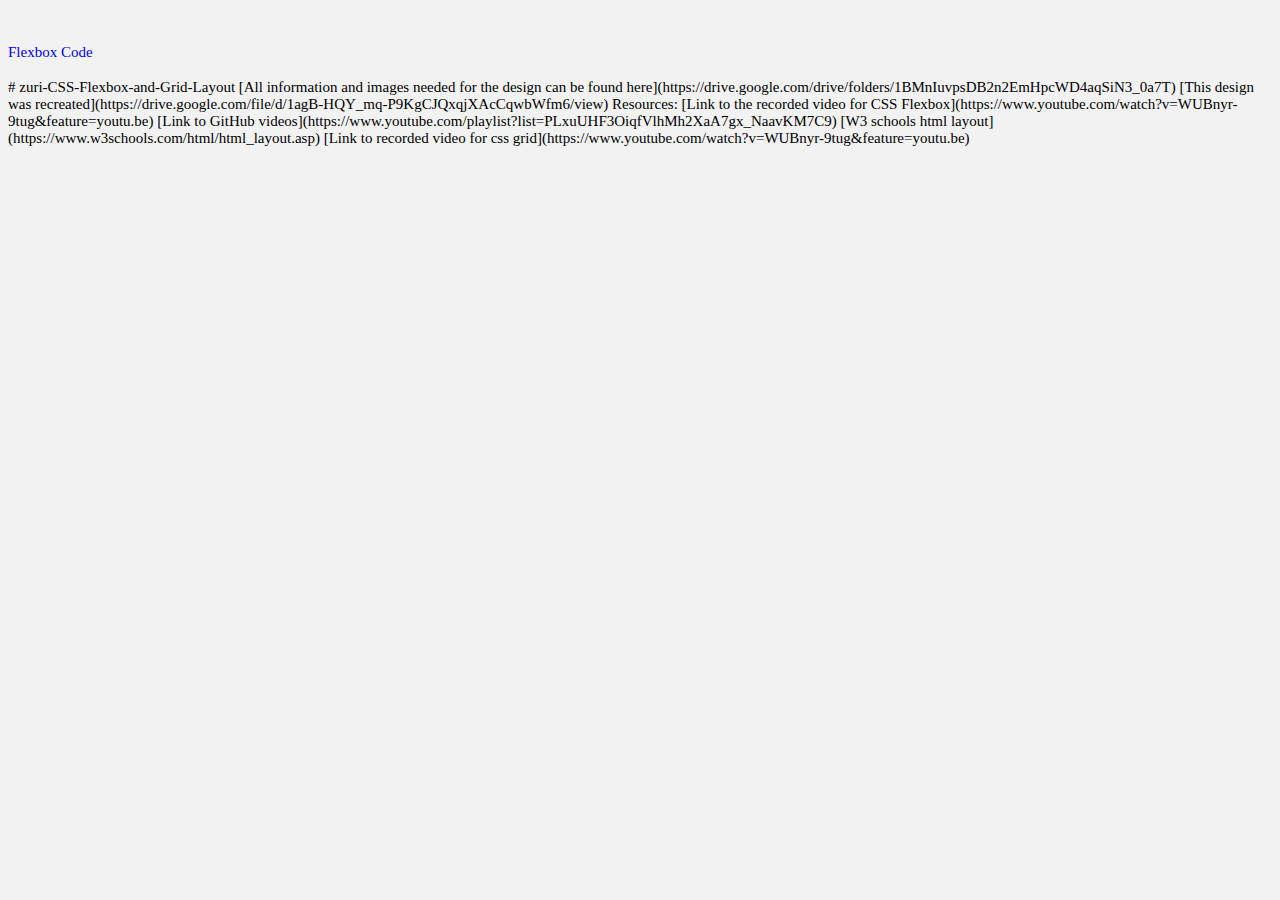
==== grid.html @ cf9f132a "Add files via upload" ====
<!DOCTYPE html>
<html lang="en">

<head>
    <meta charset="UTF-8">
    <meta http-equiv="X-UA-Compatible" content="IE=edge">
    <meta name="viewport" content="width=device-width, initial-scale=1.0">
    <title>Grid Layout</title>
    <link rel="stylesheet" href="style.css">
</head>

<body>
    <header>
        <p> <a href="https://github.com/EstherEkwonye/zuri-CSS-Flexbox-and-Grid-Layout/blob/main/index.html" target="_blank">Flexbox Code</a></p>


    </header>
    <main>
        <section>
            <div class="item5"></div>
            <div class="item4"></div>
            <div class="item3"></div>
            <div class="item2"></div>
            <div class="item1"></div>
        </section>
    </main>
    <footer>

    </footer>
</body>

</html>

# zuri-CSS-Flexbox-and-Grid-Layout

[All information and images needed for the design can be found here](https://drive.google.com/drive/folders/1BMnIuvpsDB2n2EmHpcWD4aqSiN3_0a7T)

[This design was recreated](https://drive.google.com/file/d/1agB-HQY_mq-P9KgCJQxqjXAcCqwbWfm6/view)

Resources:

[Link to the recorded video for CSS Flexbox](https://www.youtube.com/watch?v=WUBnyr-9tug&feature=youtu.be)

[Link to GitHub videos](https://www.youtube.com/playlist?list=PLxuUHF3OiqfVlhMh2XaA7gx_NaavKM7C9)

[W3 schools html layout](https://www.w3schools.com/html/html_layout.asp)

[Link to recorded video for css grid](https://www.youtube.com/watch?v=WUBnyr-9tug&feature=youtu.be)
---- style.css ----
/*@import url(https://fonts.googleapis.com/css?family=Lexend+Deca);
@font-face {
    font-family: Lexend Deca;
    src: url(https://fonts.google.com/specimen/Lexend+Deca);
}*/
@font-face{
    font-family: 'Lexend Deca' sans-serif;
    src: url('Lexend_Deca\LexendDeca-VariableFont_wght.ttf');
    font-weight: 400;
}
@font-face{
    font-family: 'Big Shoulders Display' sans-serif;
    src: url(Big_Shoulders_Display\BigShouldersDisplay-VariableFont_wght.ttf);
    font-weight: 700;
}
body{
    font-size: 15px;
    background-color: hsl(0, 0%, 95%);
}
#container{
    display: flex;
    flex-direction: row;
    width: 100px;
    height: 70vh;
    margin: 6.5% auto;
}
.card{
    color: white;
    padding: 60px;
}
h1{
    font-family: 'Big Shoulders Display';
    text-transform: uppercase;
    font-size: 30px;
}
p{
    font-family: 'Lexend Deca';
    margin-top: 40px;
    line-height: 1.6;
    color: hsla(0, 0%, 100%, 0.75);
}
.card-one{
    background-color: hsl(31, 77%, 52%);
    border-top-left-radius: 12px;
    border-bottom-left-radius: 12px;
}
.card-two{
    background-color: hsl(184, 100%, 22%);
}
.card-three{
    background-color: hsl(179, 100%, 13%);
    border-top-right-radius: 12px;
    border-bottom-right-radius: 12px;
}
.card-btn{
    background-color: hsl(0, 0%, 95%);
    color: white;
    border: 1px solid;
    margin-top: 60px;
    padding: 14px 30px;
    border-radius: 50px;
    font-family: 'Lexend Deca';
    cursor: pointer;
}
.card-btn:active{
    background: none;
    border: 1px solid white;
    color: white;
}
.btn-1{
    color: hsl(31, 77%, 52%);
}
.btn-2{
    color: hsl(184, 100%, 22%);
}
.btn-3{
    color: hsl(179, 100%, 13%);
}
a{
    text-decoration: none;
}
@media (max-width: 1404px){
    #container{
        width: 100%;
    }
}
@media (max-width: 760px){
    #container{
       flex-direction: column;
    }
}
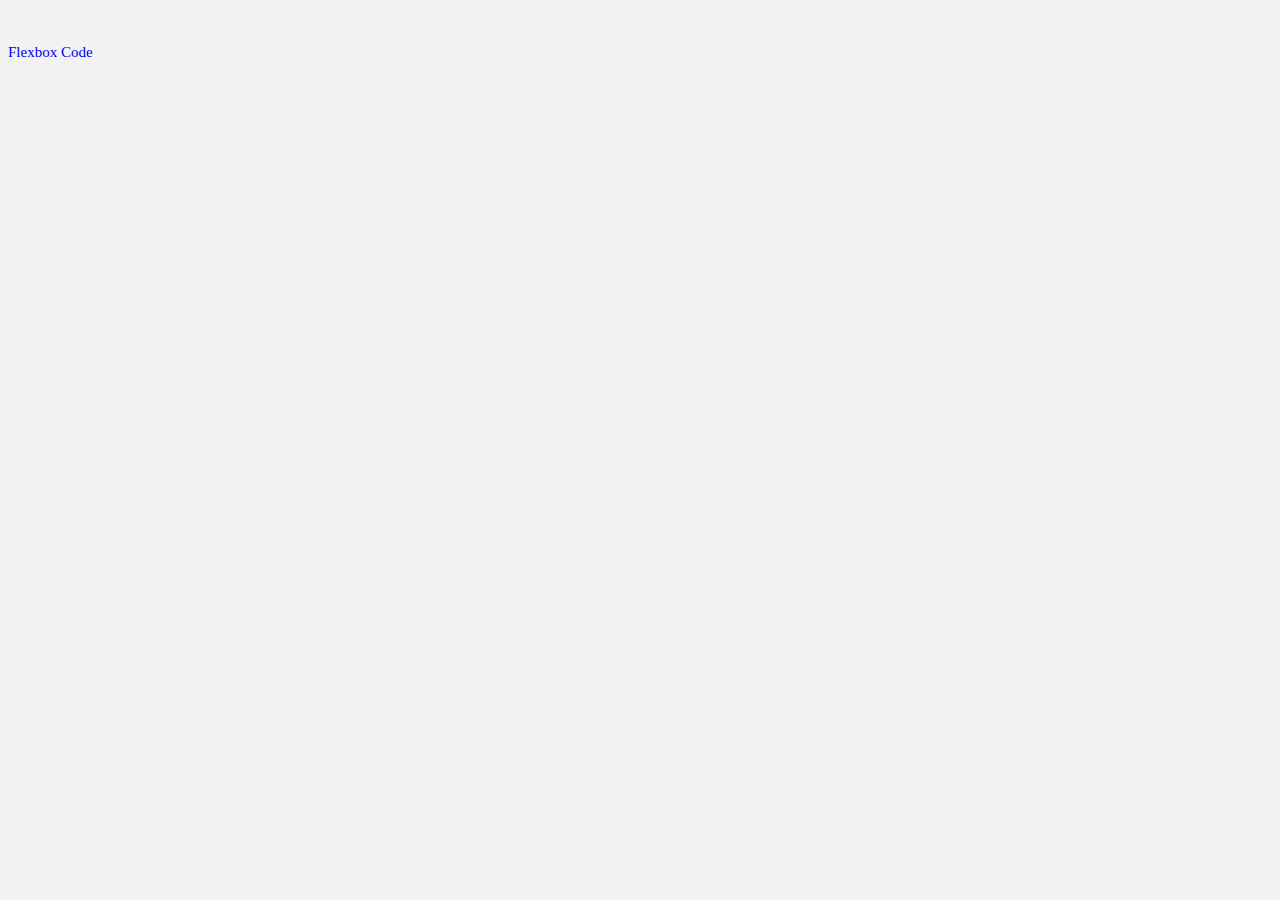
==== commit 15cd3032: "Update grid.html" ====
--- a/grid.html
+++ b/grid.html
@@ -30,19 +30,3 @@
 </body>
 
 </html>
-
-# zuri-CSS-Flexbox-and-Grid-Layout
-
-[All information and images needed for the design can be found here](https://drive.google.com/drive/folders/1BMnIuvpsDB2n2EmHpcWD4aqSiN3_0a7T)
-
-[This design was recreated](https://drive.google.com/file/d/1agB-HQY_mq-P9KgCJQxqjXAcCqwbWfm6/view)
-
-Resources:
-
-[Link to the recorded video for CSS Flexbox](https://www.youtube.com/watch?v=WUBnyr-9tug&feature=youtu.be)
-
-[Link to GitHub videos](https://www.youtube.com/playlist?list=PLxuUHF3OiqfVlhMh2XaA7gx_NaavKM7C9)
-
-[W3 schools html layout](https://www.w3schools.com/html/html_layout.asp)
-
-[Link to recorded video for css grid](https://www.youtube.com/watch?v=WUBnyr-9tug&feature=youtu.be)
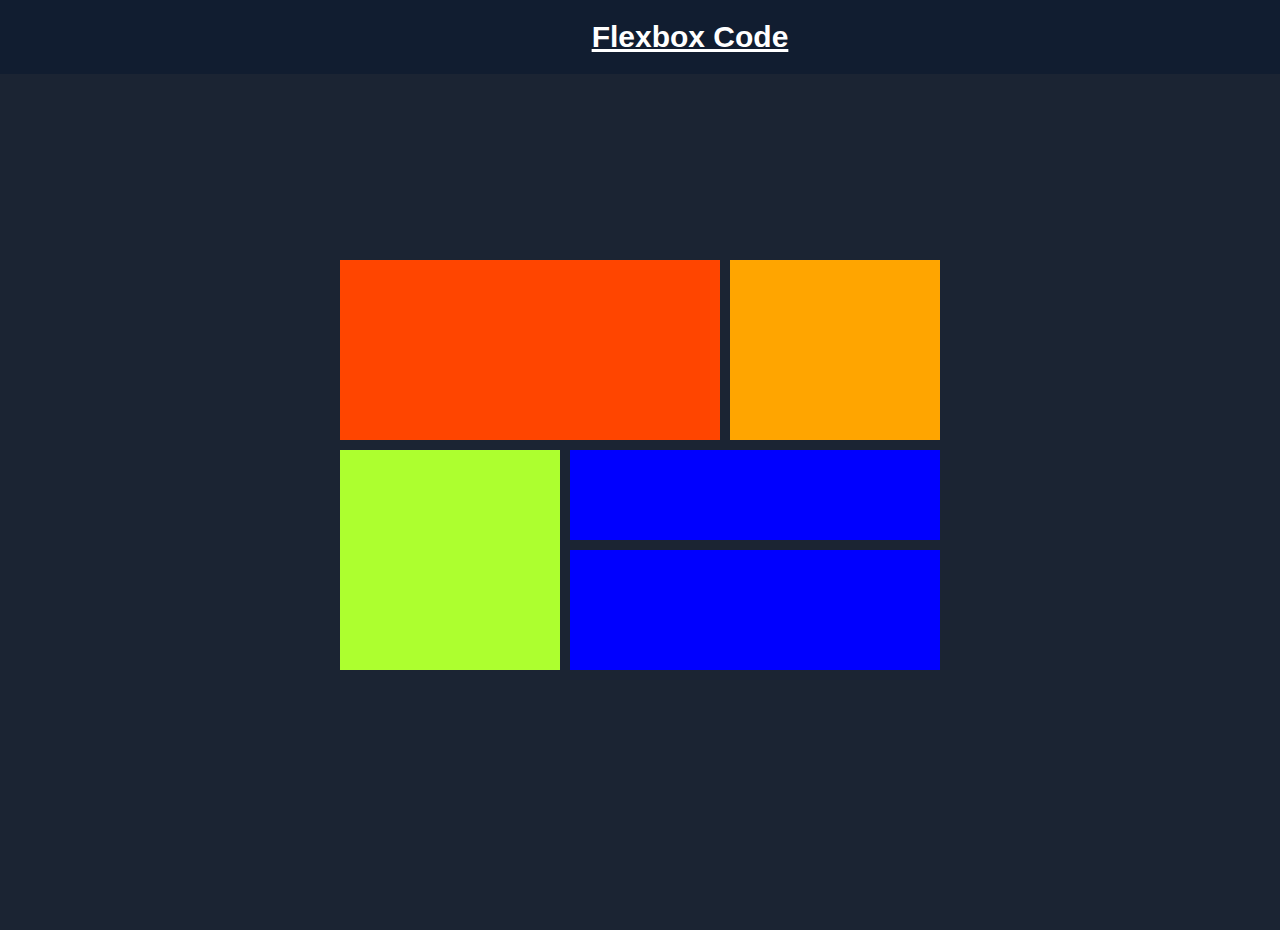
==== commit 8b380760: "Update grid.html" ====
--- a/grid.html
+++ b/grid.html
@@ -6,7 +6,7 @@
     <meta http-equiv="X-UA-Compatible" content="IE=edge">
     <meta name="viewport" content="width=device-width, initial-scale=1.0">
     <title>Grid Layout</title>
-    <link rel="stylesheet" href="style.css">
+    <link rel="stylesheet" href="grid.css">
 </head>
 
 <body>
--- a/grid.css
+++ b/grid.css
@@ -0,0 +1,76 @@
+*{
+    margin: 0;
+    padding: 0;
+    box-sizing: border-box;
+}
+
+body{
+    background-color: rgb(27, 36, 51);
+}
+
+header{
+    width: 100%;
+    background-color: rgb(17, 29, 48 );
+    position: fixed;
+    top: 0;
+    padding: 20px;
+    font-size: 30px;
+    font-weight: bold;
+    font-family: 'Segoe UI', Tahoma, Geneva, Verdana, sans-serif;
+    text-align: center;
+}
+header a{
+    color: white;
+    margin-left: 100px;
+}
+
+
+main{
+    display: flex;
+    align-items: center;
+    justify-content: center;
+    margin: 250px auto;
+}
+
+section{
+    display: grid;
+    grid-template-areas:
+        "item1 item1 item2"
+        "item3 item4 item4"
+        "item3 item5 item5";
+    gap: 10px;
+    padding: 10px;
+    
+    
+    grid-template-columns: 220px 150px 210px;
+    grid-template-rows: 180px 90px 120px;
+}
+
+section > div{
+    padding: 2em;
+}
+
+.item1{
+    background-color: orangered;
+    grid-area: item1;
+}
+
+.item2{
+    background-color: orange;
+    grid-area: item2;
+}
+
+.item3{
+    background-color: greenyellow;
+    grid-area: item3;
+}
+
+.item4{
+    background-color: blue;
+    grid-area: item4;
+}
+
+.item5{
+    background-color: blue;
+    grid-area: item5;
+}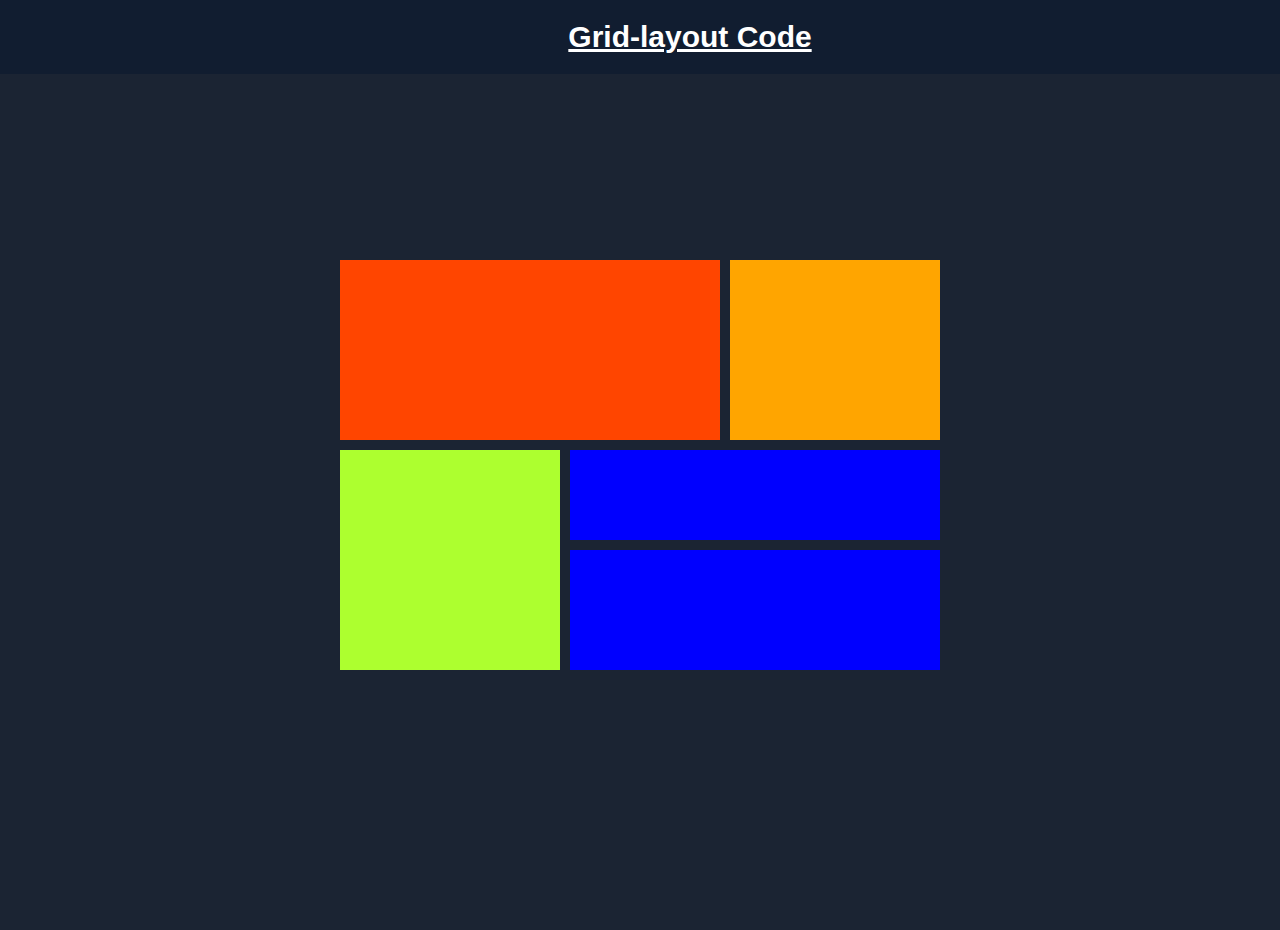
==== commit 4792bfa6: "Add files via upload" ====
--- a/grid.html
+++ b/grid.html
@@ -11,7 +11,7 @@
 
 <body>
     <header>
-        <p> <a href="https://github.com/EstherEkwonye/zuri-CSS-Flexbox-and-Grid-Layout/blob/main/index.html" target="_blank">Flexbox Code</a></p>
+        <p> <a href="https://github.com/EstherEkwonye/Grid-layout" target="_blank">Grid-layout Code</a></p>
 
 
     </header>
@@ -30,3 +30,4 @@
 </body>
 
 </html>
+
